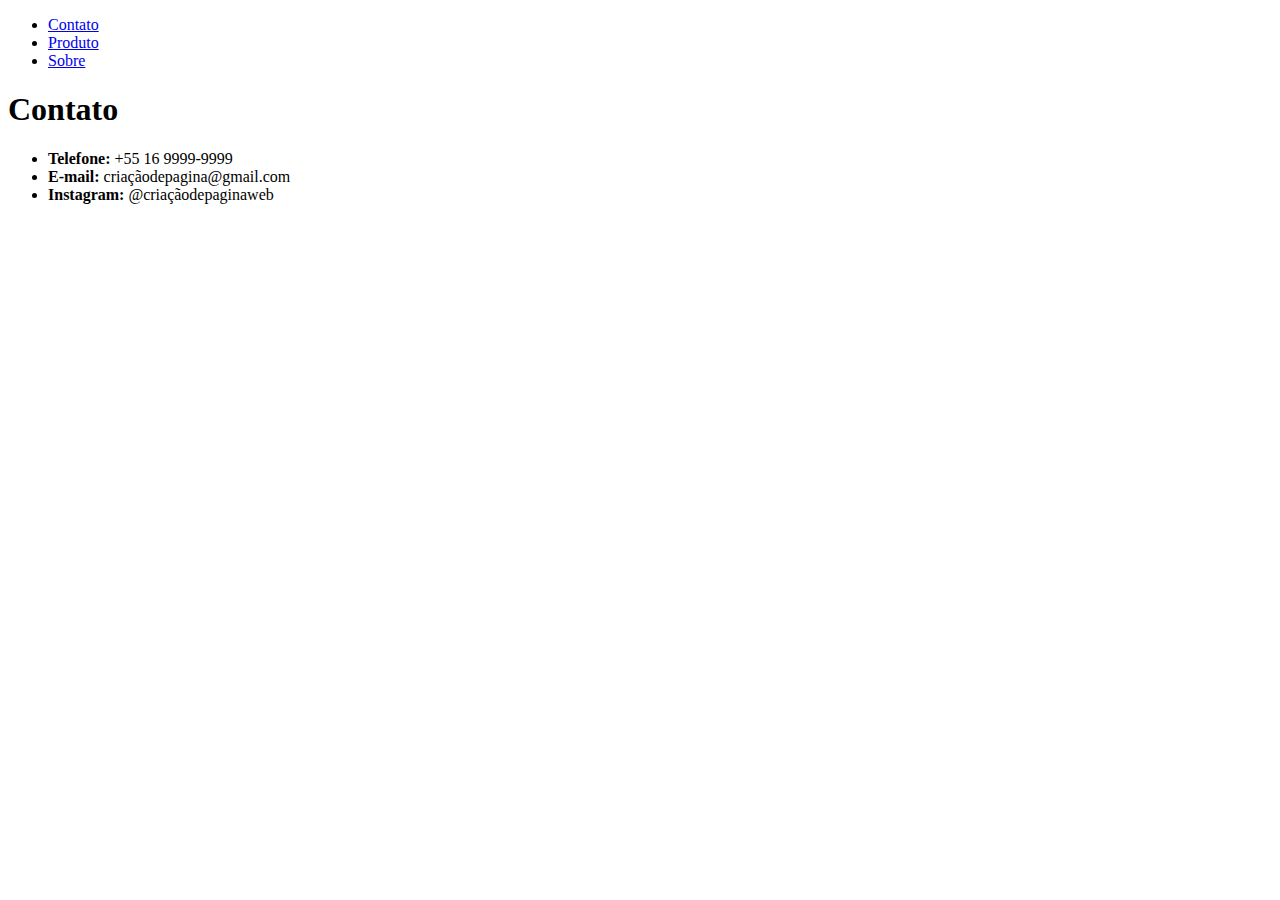
==== Contato.html @ 4016b9c9 "incluindo novas telas" ====
<!DOCTYPE html>
<html lang="pt-br">
    <head>
        <meta charset="UTF-8">
        <meta http-equiv="X-UA-Compatible" content="IE=edge">
        <meta name="viewport" content="width=device-width, initial-scale=1.0">
        <meta name="keywords" content="Contato,Contato senai, Telefone, Telefone senai">
        <meta name="author" content="Nicolas Jean Santos">
        <title>Contato</title>
    </head>
    <body>
        <ul>
            <li>
                <a href="contato.html">Contato</a>
            </li>
            <li>
                <a href="produto.html">Produto</a>
            </li>
            <li>
                <a href="sobre.html">Sobre</a>
            </li>
        </ul>
        <h1>Contato</h1>

        <ul>
            <li><strong>Telefone: </strong>+55 16 9999-9999</li>
            <li><strong>E-mail: </strong>criaçãodepagina@gmail.com</li>
            <li><strong>Instagram: </strong>@criaçãodepaginaweb</li>
        </ul>

    </body>
</html>
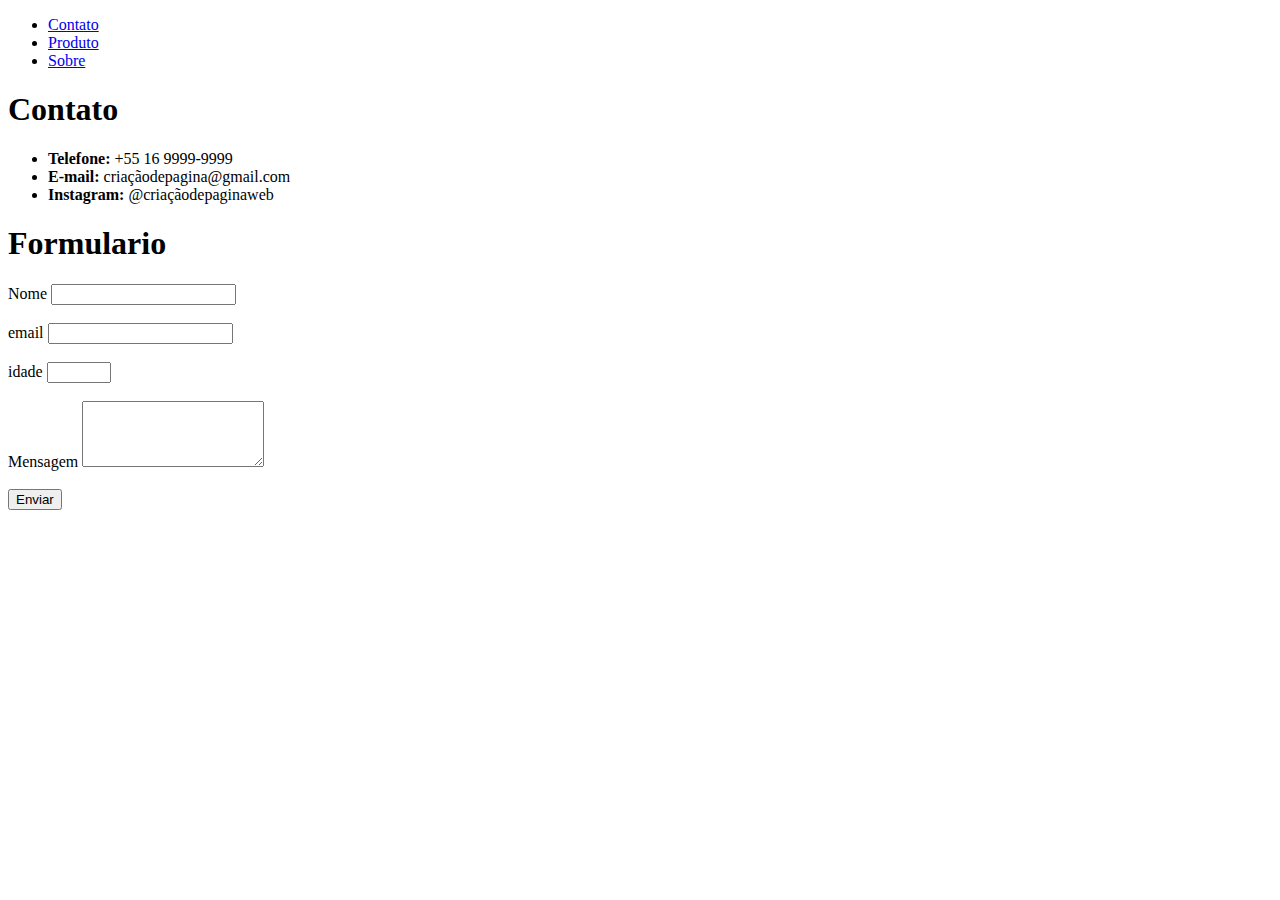
==== commit 752d507d: "Contato" ====
--- a/Contato.html
+++ b/Contato.html
@@ -28,5 +28,41 @@
             <li><strong>Instagram: </strong>@criaçãodepaginaweb</li>
         </ul>
 
+        <h1>Formulario</h1>
+        <form action="/enviarcontato" method="post">
+            <label  for="nome">Nome</label>
+            <input  type="text"
+                    name="nome"
+                    id="nome"
+                    aria-placeholder="Digite seu nome aqui"
+                    required>
+        <br><br>
+            <label  for="email">email</label>
+            <input  type="text"
+                    name="email"
+                    id="email"
+                    aria-placeholder="abc@email.com"
+                    required>
+        <br><br>
+            <label  for="idade">idade</label>
+            <input  type="number"
+                    name="idade"
+                    id="idade"
+                    min="0"
+                    max="110"
+                    required>
+        <br><br>
+            <label  for="Mensagem">Mensagem</label>
+            <textarea  name="Mensagem"
+                    id="Mensagem"
+                    max="400"
+                    col="40"
+                    rows="4"
+                    placeholder="Digote o que deseja"
+                    required>
+            </textarea><br><br>
+        <button type="submit">Enviar</button>
+        </form>
+
     </body>
 </html>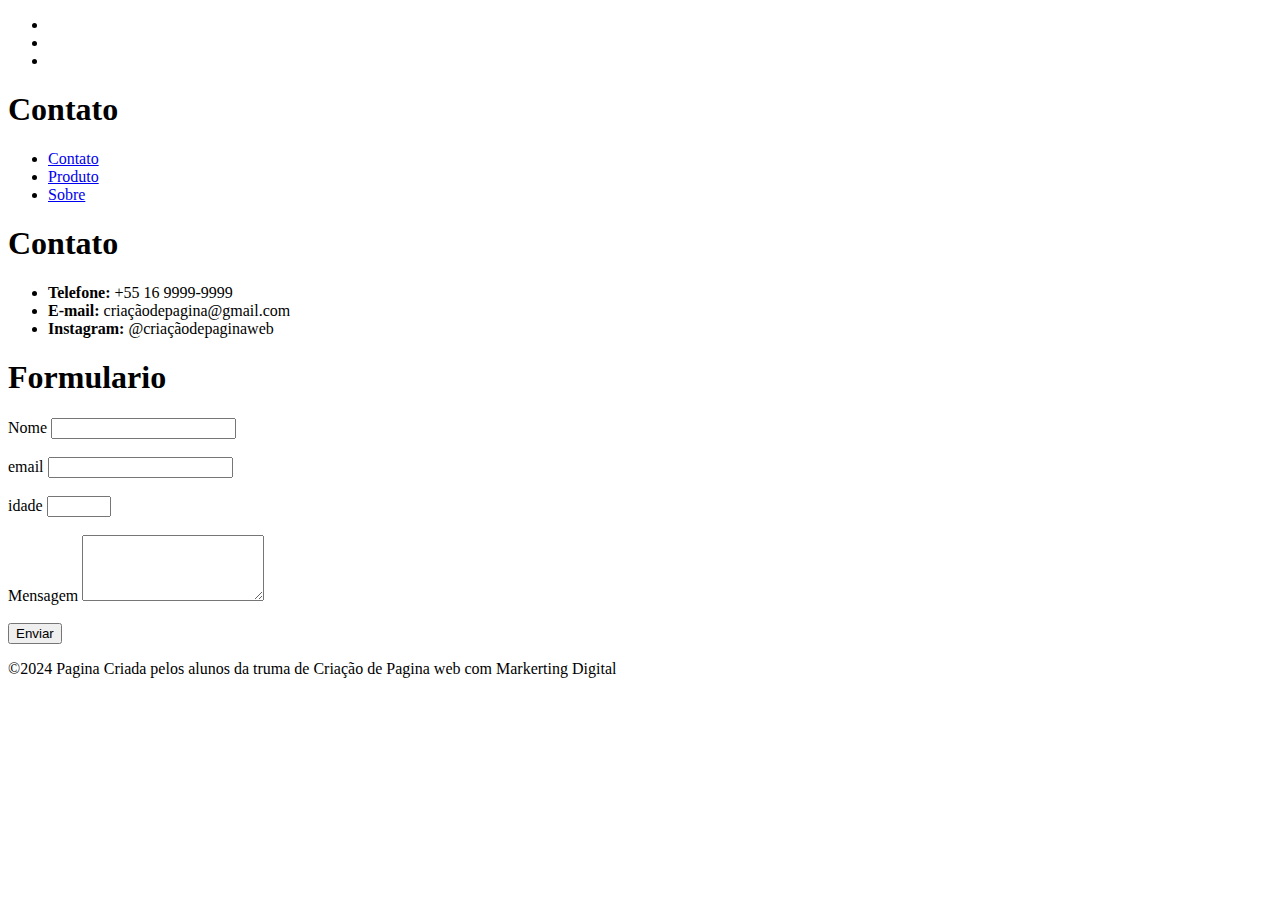
==== commit b8fdffbc: "Contato" ====
--- a/Contato.html
+++ b/Contato.html
@@ -9,60 +9,78 @@
         <title>Contato</title>
     </head>
     <body>
-        <ul>
-            <li>
-                <a href="contato.html">Contato</a>
-            </li>
-            <li>
-                <a href="produto.html">Produto</a>
-            </li>
-            <li>
-                <a href="sobre.html">Sobre</a>
-            </li>
-        </ul>
-        <h1>Contato</h1>
 
-        <ul>
-            <li><strong>Telefone: </strong>+55 16 9999-9999</li>
-            <li><strong>E-mail: </strong>criaçãodepagina@gmail.com</li>
-            <li><strong>Instagram: </strong>@criaçãodepaginaweb</li>
-        </ul>
+        <header>
+            <nav>
+                <ul>
+                    <li><a href="Contato.html"></a></li>
+                    <li><a href="produto.html"></a></li>
+                    <li><a href="sobre.html"></a></li>
+                </ul>
+            </nav>
+        </header>
 
-        <h1>Formulario</h1>
-        <form action="/enviarcontato" method="post">
-            <label  for="nome">Nome</label>
-            <input  type="text"
-                    name="nome"
-                    id="nome"
-                    aria-placeholder="Digite seu nome aqui"
-                    required>
-        <br><br>
-            <label  for="email">email</label>
-            <input  type="text"
-                    name="email"
-                    id="email"
-                    aria-placeholder="abc@email.com"
-                    required>
-        <br><br>
-            <label  for="idade">idade</label>
-            <input  type="number"
-                    name="idade"
-                    id="idade"
-                    min="0"
-                    max="110"
-                    required>
-        <br><br>
-            <label  for="Mensagem">Mensagem</label>
-            <textarea  name="Mensagem"
-                    id="Mensagem"
-                    max="400"
-                    col="40"
-                    rows="4"
-                    placeholder="Digote o que deseja"
-                    required>
-            </textarea><br><br>
-        <button type="submit">Enviar</button>
+        <main>
+            <h1>Contato</h1>
+            
+            <ul>
+                <li>
+                    <a href="contato.html">Contato</a>
+                </li>
+                <li>
+                    <a href="produto.html">Produto</a>
+                </li>
+                <li>
+                    <a href="sobre.html">Sobre</a>
+                </li>
+            </ul>
+            <h1>Contato</h1>
+
+            <ul>
+                <li><strong>Telefone: </strong>+55 16 9999-9999</li>
+                <li><strong>E-mail: </strong>criaçãodepagina@gmail.com</li>
+                <li><strong>Instagram: </strong>@criaçãodepaginaweb</li>
+            </ul>
+
+            <h1>Formulario</h1>
+            <form action="/enviarcontato" method="post">
+                <label  for="nome">Nome</label>
+                <input  type="text"
+                        name="nome"
+                        id="nome"
+                        aria-placeholder="Digite seu nome aqui"
+                        required>
+            <br><br>
+                <label  for="email">email</label>
+                <input  type="text"
+                        name="email"
+                        id="email"
+                        aria-placeholder="abc@email.com"
+                        required>
+            <br><br>
+                <label  for="idade">idade</label>
+                <input  type="number"
+                        name="idade"
+                        id="idade"
+                        min="0"
+                        max="110"
+                        required>
+            <br><br>
+                <label  for="Mensagem">Mensagem</label>
+                <textarea  name="Mensagem"
+                        id="Mensagem"
+                        max="400"
+                        col="40"
+                        rows="4"
+                        placeholder="Digote o que deseja"
+                        required>
+                </textarea><br><br>
+            <button type="submit">Enviar</button>
         </form>
+    </main>
+    <footer>
+        <p>&copy;2024 Pagina Criada pelos alunos da truma de Criação de Pagina web com Markerting Digital</p>
+    </footer>
 
     </body>
 </html>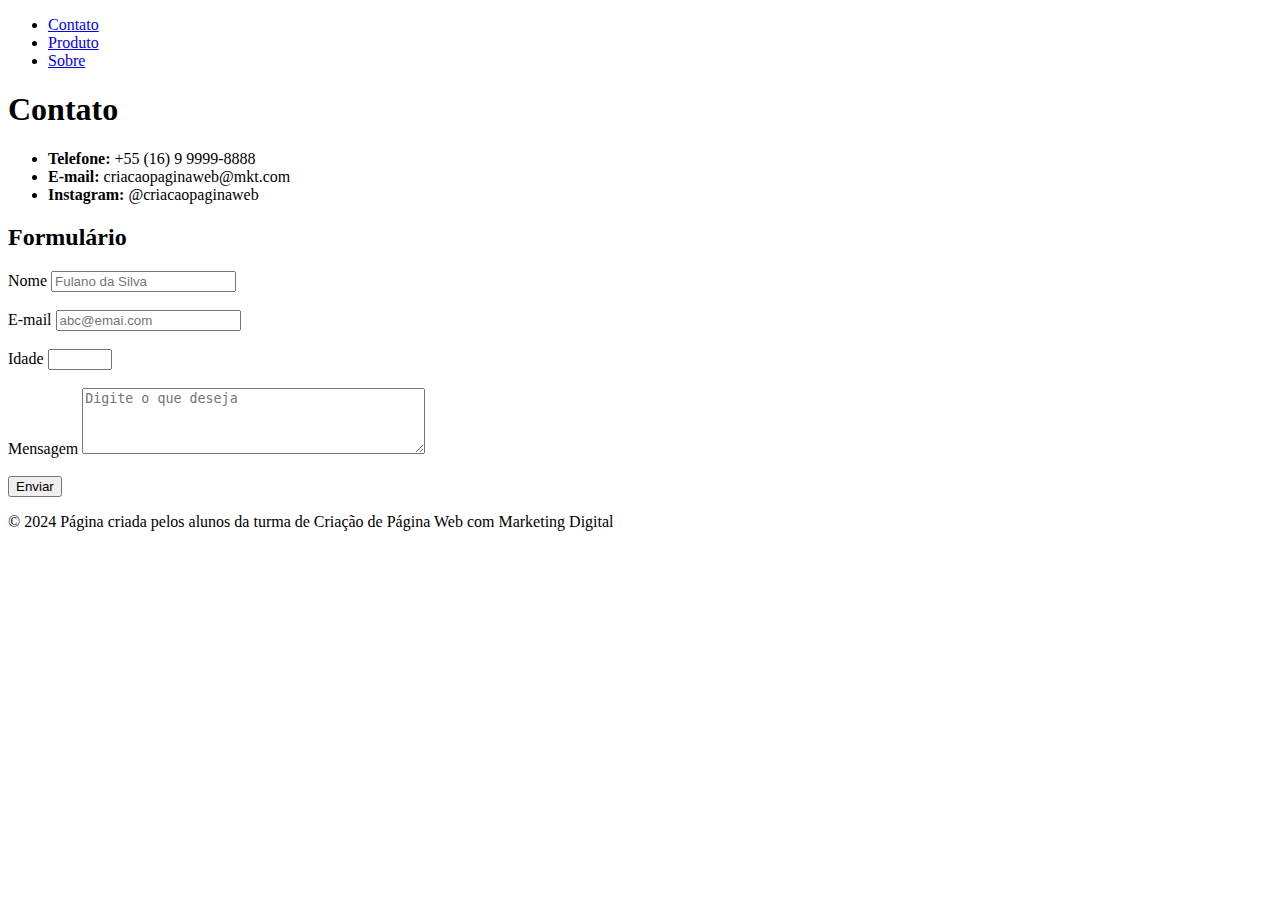
==== commit f4afba98: "Recriando" ====
--- a/Contato.html
+++ b/Contato.html
@@ -2,10 +2,9 @@
 <html lang="pt-br">
     <head>
         <meta charset="UTF-8">
-        <meta http-equiv="X-UA-Compatible" content="IE=edge">
         <meta name="viewport" content="width=device-width, initial-scale=1.0">
-        <meta name="keywords" content="Contato,Contato senai, Telefone, Telefone senai">
-        <meta name="author" content="Nicolas Jean Santos">
+        <meta name="keywords" content="Contato, Contato Senai, Telefone, Telefone Senai">
+        <meta name="author" content="Leonardo, João, Nicolas, Júlia, Maria Paula, Emanuel, Isadora, Henrique">
         <title>Contato</title>
     </head>
     <body>
@@ -13,74 +12,74 @@
         <header>
             <nav>
                 <ul>
-                    <li><a href="Contato.html"></a></li>
-                    <li><a href="produto.html"></a></li>
-                    <li><a href="sobre.html"></a></li>
+                    <li><a href="contato.html">Contato</a></li>
+                    <li><a href="produto.html">Produto</a></li>
+                    <li><a href="sobre.html">Sobre</a></li>
                 </ul>
             </nav>
         </header>
+        
+        <main>
+            <section>
+                <h1>Contato</h1>
 
-        <main>
-            <h1>Contato</h1>
-            
-            <ul>
-                <li>
-                    <a href="contato.html">Contato</a>
-                </li>
-                <li>
-                    <a href="produto.html">Produto</a>
-                </li>
-                <li>
-                    <a href="sobre.html">Sobre</a>
-                </li>
-            </ul>
-            <h1>Contato</h1>
+                <ul>
+                    <li><strong>Telefone:</strong> +55 (16) 9 9999-8888</li>
+                    <li><strong>E-mail:</strong> criacaopaginaweb@mkt.com</li>
+                    <li><strong>Instagram:</strong> @criacaopaginaweb</li>
+                </ul>
+            </section>
 
-            <ul>
-                <li><strong>Telefone: </strong>+55 16 9999-9999</li>
-                <li><strong>E-mail: </strong>criaçãodepagina@gmail.com</li>
-                <li><strong>Instagram: </strong>@criaçãodepaginaweb</li>
-            </ul>
+            <section>
+                <h2>Formulário</h2>
+                <form action="/enviarContato" method="post">
+                    <label for="nome">Nome</label>
+                    <input 
+                        type="text" 
+                        name="nome" 
+                        id="nome" 
+                        placeholder="Fulano da Silva" 
+                        required
+                    ><br><br>
 
-            <h1>Formulario</h1>
-            <form action="/enviarcontato" method="post">
-                <label  for="nome">Nome</label>
-                <input  type="text"
-                        name="nome"
-                        id="nome"
-                        aria-placeholder="Digite seu nome aqui"
-                        required>
-            <br><br>
-                <label  for="email">email</label>
-                <input  type="text"
-                        name="email"
-                        id="email"
-                        aria-placeholder="abc@email.com"
-                        required>
-            <br><br>
-                <label  for="idade">idade</label>
-                <input  type="number"
-                        name="idade"
-                        id="idade"
-                        min="0"
+                    <label for="email">E-mail</label>
+                    <input 
+                        type="text" 
+                        name="email" 
+                        id="email" 
+                        placeholder="abc@emai.com" 
+                        required
+                    ><br><br>
+
+                    <label for="idade">Idade</label>
+                    <input 
+                        type="number"
+                        name="idade" 
+                        id="idade" 
+                        min="0" 
                         max="110"
-                        required>
-            <br><br>
-                <label  for="Mensagem">Mensagem</label>
-                <textarea  name="Mensagem"
-                        id="Mensagem"
-                        max="400"
-                        col="40"
+                        required
+                    ><br><br>
+
+                    <label for="mensagem">Mensagem</label>
+                    <textarea 
+                        name="mensagem" 
+                        id="mensagem"
+                        maxlength="400"
+                        cols="40"
                         rows="4"
-                        placeholder="Digote o que deseja"
-                        required>
-                </textarea><br><br>
-            <button type="submit">Enviar</button>
-        </form>
-    </main>
-    <footer>
-        <p>&copy;2024 Pagina Criada pelos alunos da truma de Criação de Pagina web com Markerting Digital</p>
-    </footer>
+                        placeholder="Digite o que deseja" 
+                        required
+                    ></textarea><br><br>
 
+                    <button type="submit">Enviar</button>
+                </form>
+            </section>
+        </main>
+
+        <footer>
+            <p>&copy; 2024 Página criada pelos alunos da 
+                turma de Criação de Página Web com Marketing Digital</p>
+        </footer>
     </body>
 </html>